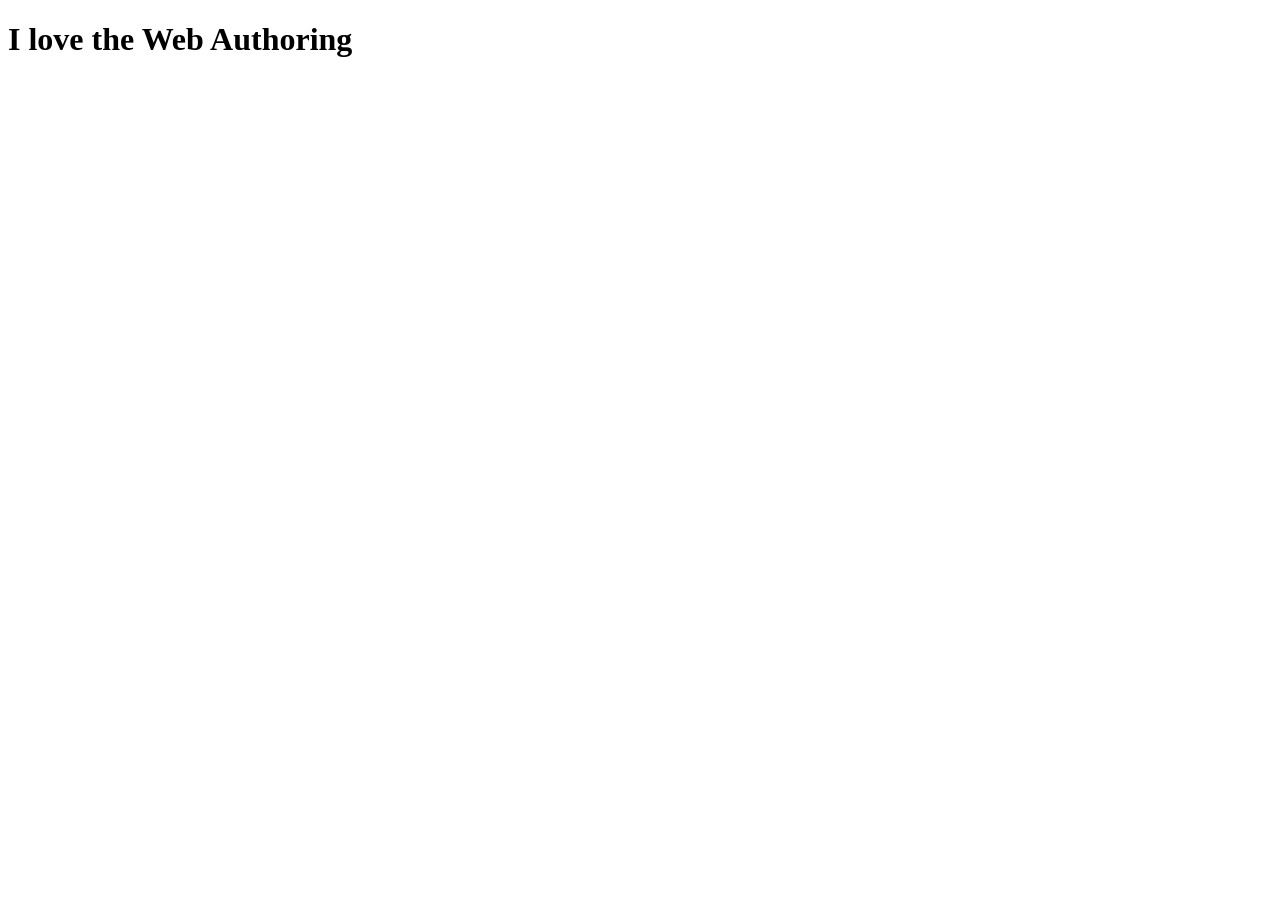
==== index.html @ 85f0137d "first commit" ====
<!DOCTYPE html>
<html lang="pt-br">
<head>
    <meta charset="UTF-8">
    <meta name="viewport" content="width=device-width, initial-scale=1.0">
    <title>Minha Página Legal</title>
</head>
<body>
    <h1>I love the Web Authoring</h1>
</body>
</html>
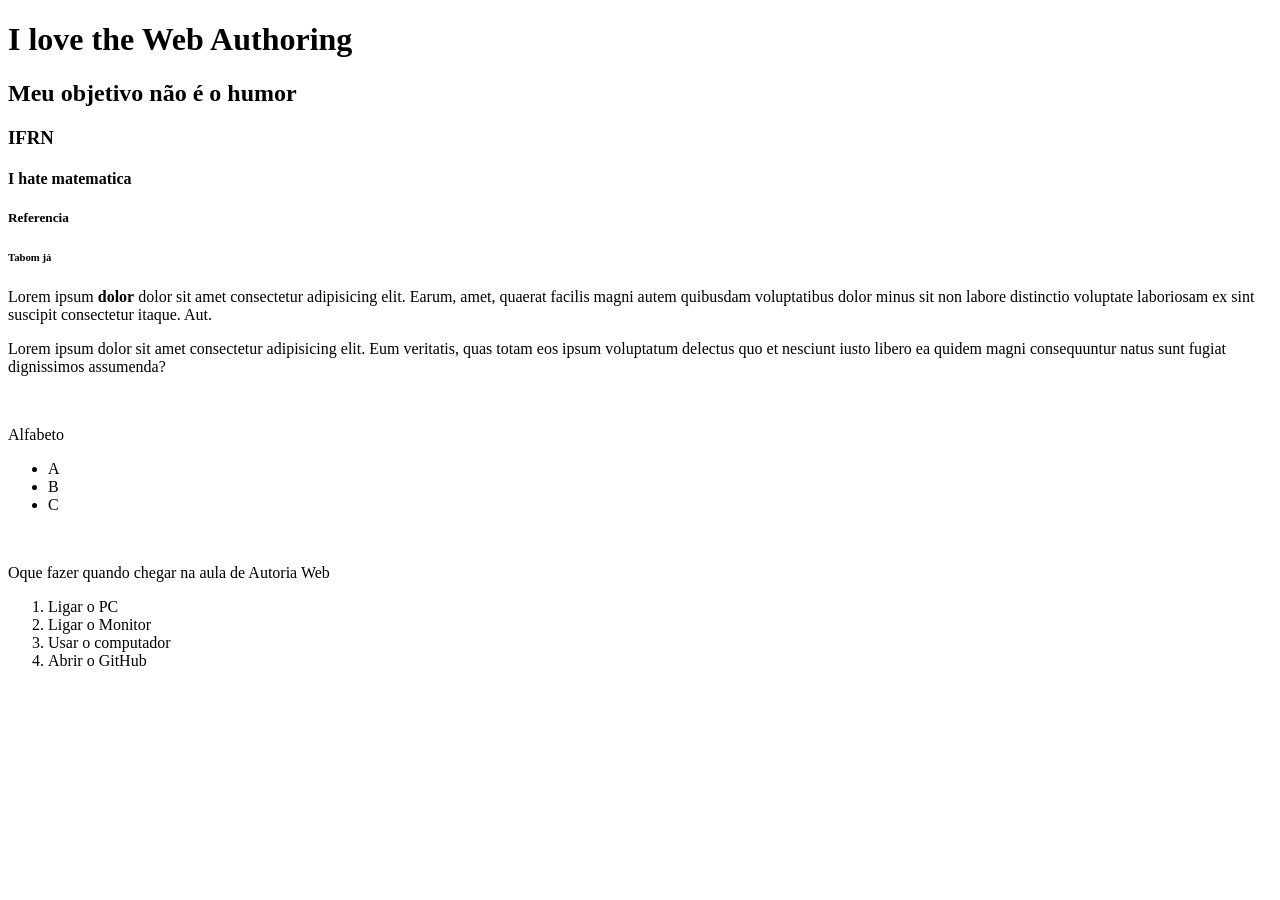
==== commit 74ef554c: "Aula do Dia 07/05, Hoje vimos tags e html. Parte de titulos, parágrafos e listas." ====
--- a/index.html
+++ b/index.html
@@ -1,11 +1,43 @@
-<!DOCTYPE html>
+<!doctype html>
 <html lang="pt-br">
-<head>
-    <meta charset="UTF-8">
-    <meta name="viewport" content="width=device-width, initial-scale=1.0">
+  <head>
+    <meta charset="UTF-8" />
+    <meta name="viewport" content="width=device-width, initial-scale=1.0" />
     <title>Minha Página Legal</title>
-</head>
-<body>
+  </head>
+  <!-- Body contém o conteúdo visível da página, ctrl + ; = Isso que tu leu -->
+  <body>
     <h1>I love the Web Authoring</h1>
-</body>
-</html>+    <h2>Meu objetivo não é o humor</h2>
+    <h3>IFRN</h3>
+    <h4>I hate matematica</h4>
+    <h5>Referencia</h5>
+    <h6>Tabom já</h6>
+    <p>
+      Lorem ipsum <strong>dolor</strong> dolor sit amet consectetur adipisicing
+      elit. Earum, amet, quaerat facilis magni autem quibusdam voluptatibus
+      dolor minus sit non labore distinctio voluptate laboriosam ex sint
+      suscipit consectetur itaque. Aut.
+    </p>
+    <p>
+      Lorem ipsum dolor sit amet consectetur adipisicing elit. Eum veritatis,
+      quas totam eos ipsum voluptatum delectus quo et nesciunt iusto libero ea
+      quidem magni consequuntur natus sunt fugiat dignissimos assumenda?
+    </p>
+    <br/>
+    <p>Alfabeto</p>
+    <ul>
+      <li>A</li>
+      <li>B</li>
+      <li>C</li>
+    </ul>
+    <br/>
+    <p>Oque fazer quando chegar na aula de Autoria Web</p>
+    <ol>
+      <li>Ligar o PC</li>
+      <li>Ligar o Monitor</li>
+      <li>Usar o computador</li>
+      <li>Abrir o GitHub</li>
+    </ol>
+  </body>
+</html>
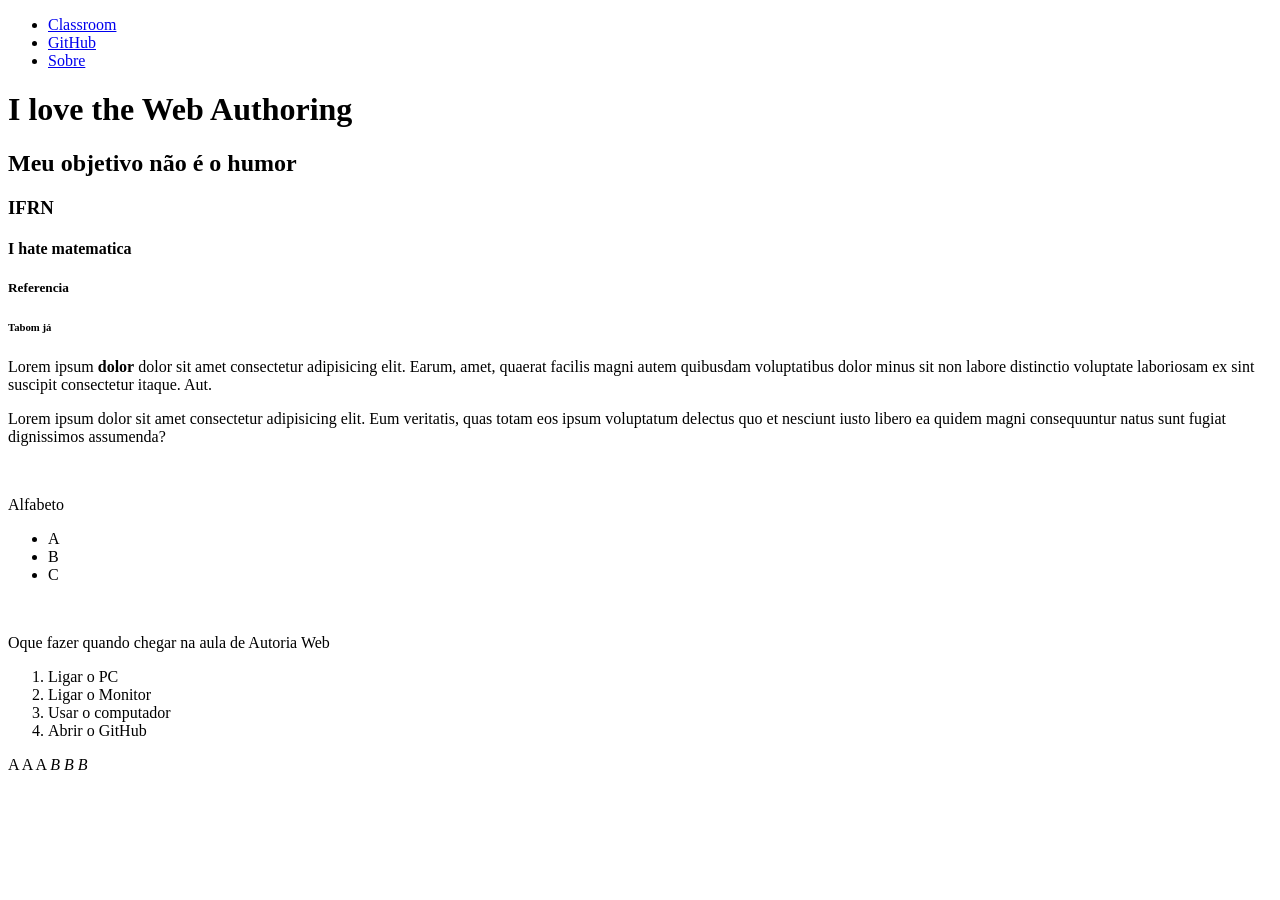
==== commit bcdb7199: "Aula 14/05. Hoje vimos links para o menu de navegação" ====
--- a/index.html
+++ b/index.html
@@ -5,6 +5,19 @@
     <meta name="viewport" content="width=device-width, initial-scale=1.0" />
     <title>Minha Página Legal</title>
   </head>
+  <nav>
+    <ul>
+      <li>
+        <a href="https://classroom.google.com/h" target="_blank">Classroom</a>
+      </li>
+      <li>
+        <a href="https://github.com/PXLCS/AW-30-04-26" target="_blank">GitHub</a>
+      </li>
+      <li>
+        <a href="sobre.html">Sobre</a>
+      </li>
+    </ul>
+  </nav>
   <!-- Body contém o conteúdo visível da página, ctrl + ; = Isso que tu leu -->
   <body>
     <h1>I love the Web Authoring</h1>
@@ -24,14 +37,14 @@
       quas totam eos ipsum voluptatum delectus quo et nesciunt iusto libero ea
       quidem magni consequuntur natus sunt fugiat dignissimos assumenda?
     </p>
-    <br/>
+    <br />
     <p>Alfabeto</p>
     <ul>
       <li>A</li>
       <li>B</li>
       <li>C</li>
     </ul>
-    <br/>
+    <br />
     <p>Oque fazer quando chegar na aula de Autoria Web</p>
     <ol>
       <li>Ligar o PC</li>
@@ -39,5 +52,8 @@
       <li>Usar o computador</li>
       <li>Abrir o GitHub</li>
     </ol>
+
+    <span>A A A</span>
+    <em>B B B</em>
   </body>
 </html>
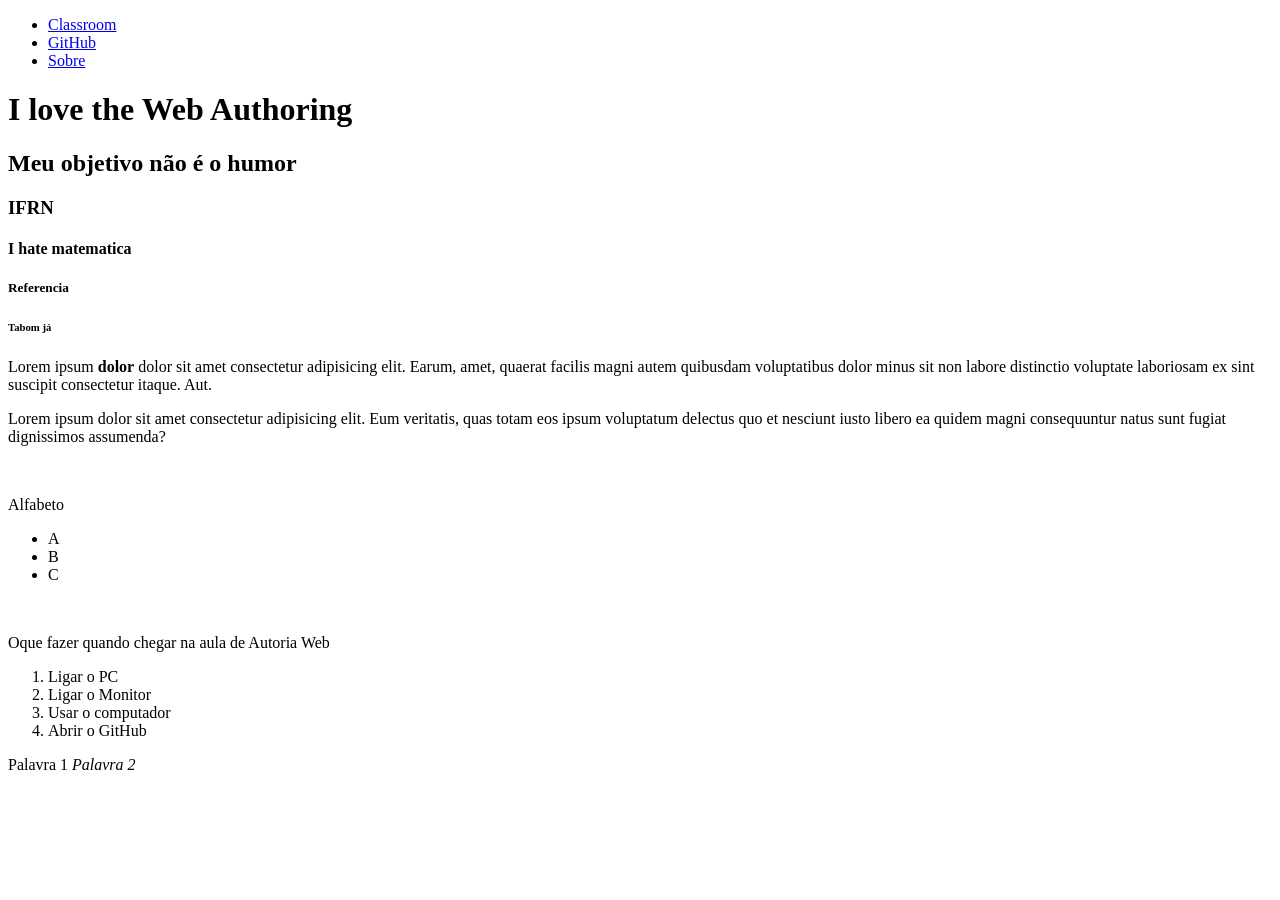
==== commit 65e096f9: "Aula 14/05." ====
--- a/index.html
+++ b/index.html
@@ -53,7 +53,7 @@
       <li>Abrir o GitHub</li>
     </ol>
 
-    <span>A A A</span>
-    <em>B B B</em>
+    <span>Palavra 1</span>
+    <em>Palavra 2</em>
   </body>
 </html>
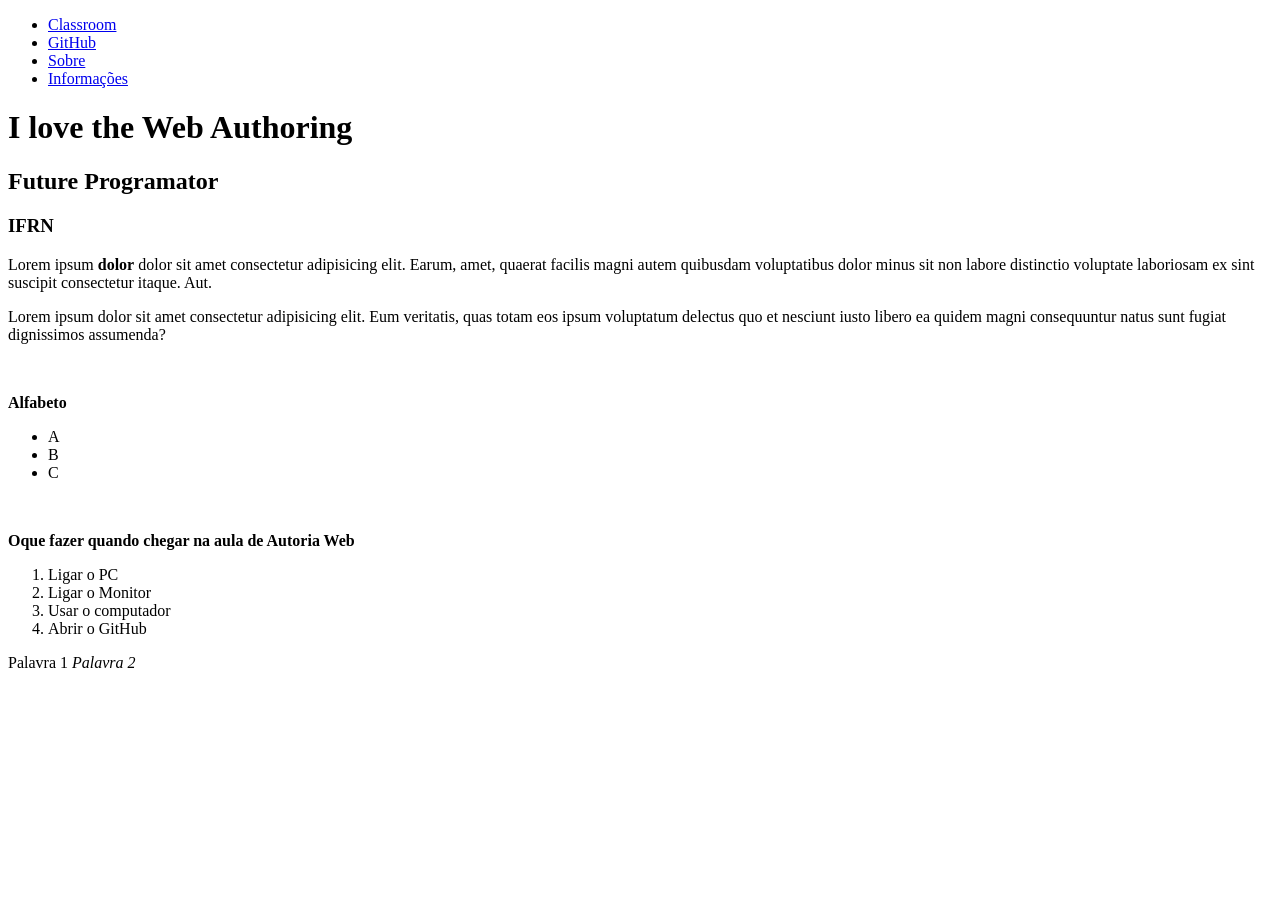
==== commit fc6b30e8: "Desafio 1 - 21/05" ====
--- a/index.html
+++ b/index.html
@@ -16,16 +16,16 @@
       <li>
         <a href="sobre.html">Sobre</a>
       </li>
+      <li>
+        <a href="https://github.com/guileals/aw2026">Informações</a>
+      </li>
     </ul>
   </nav>
   <!-- Body contém o conteúdo visível da página, ctrl + ; = Isso que tu leu -->
   <body>
     <h1>I love the Web Authoring</h1>
-    <h2>Meu objetivo não é o humor</h2>
+    <h2>Future Programator</h2>
     <h3>IFRN</h3>
-    <h4>I hate matematica</h4>
-    <h5>Referencia</h5>
-    <h6>Tabom já</h6>
     <p>
       Lorem ipsum <strong>dolor</strong> dolor sit amet consectetur adipisicing
       elit. Earum, amet, quaerat facilis magni autem quibusdam voluptatibus
@@ -38,14 +38,14 @@
       quidem magni consequuntur natus sunt fugiat dignissimos assumenda?
     </p>
     <br />
-    <p>Alfabeto</p>
+    <p><strong>Alfabeto</strong></p>
     <ul>
       <li>A</li>
       <li>B</li>
       <li>C</li>
     </ul>
     <br />
-    <p>Oque fazer quando chegar na aula de Autoria Web</p>
+    <p><strong>Oque fazer quando chegar na aula de Autoria Web</strong></p>
     <ol>
       <li>Ligar o PC</li>
       <li>Ligar o Monitor</li>
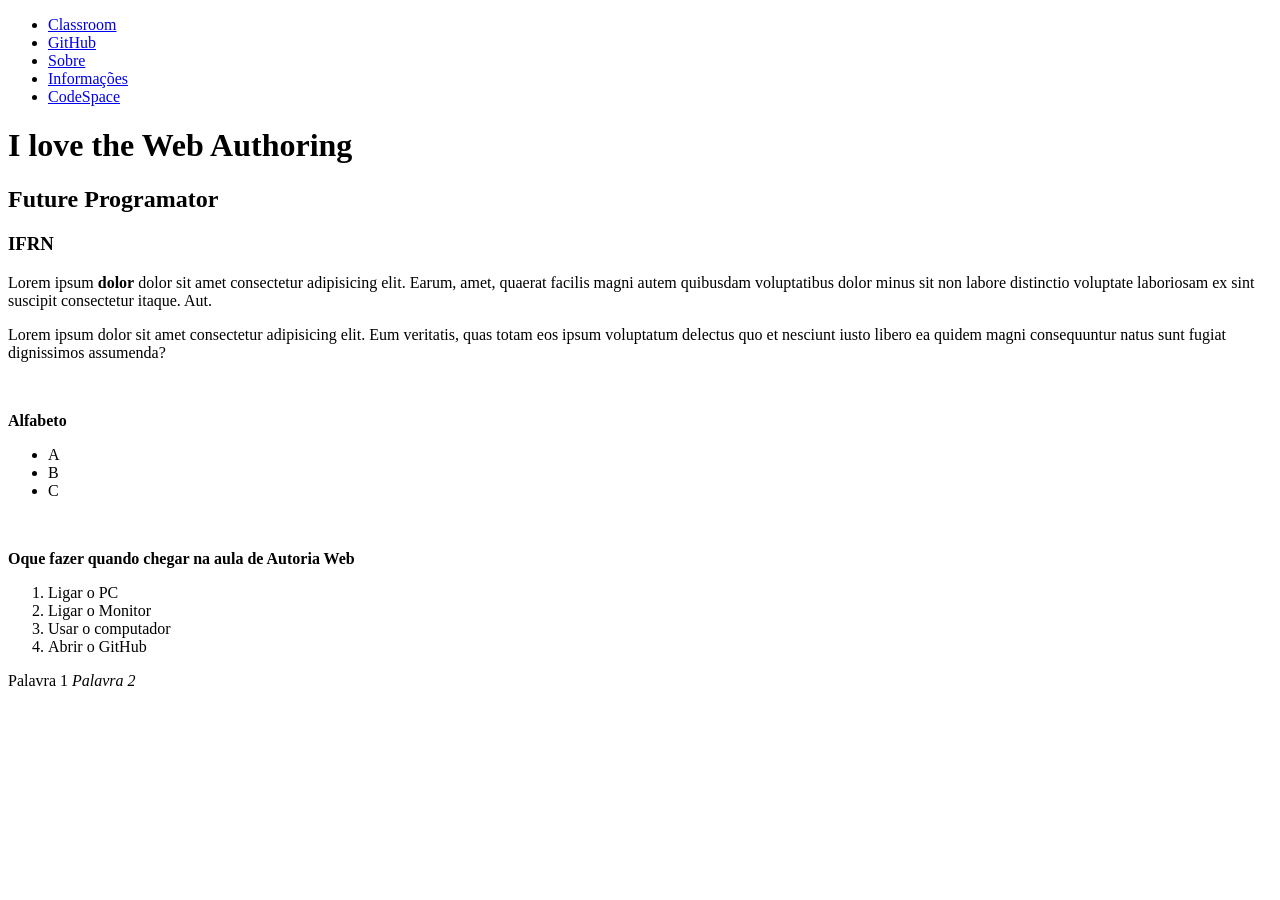
==== commit 967d469b: "Desafio 01 - 21/05" ====
--- a/index.html
+++ b/index.html
@@ -18,6 +18,9 @@
       </li>
       <li>
         <a href="https://github.com/guileals/aw2026">Informações</a>
+      </li>
+      <li>
+        <a href="https://github.com/codespaces" target="_blank">CodeSpace</a>
       </li>
     </ul>
   </nav>
